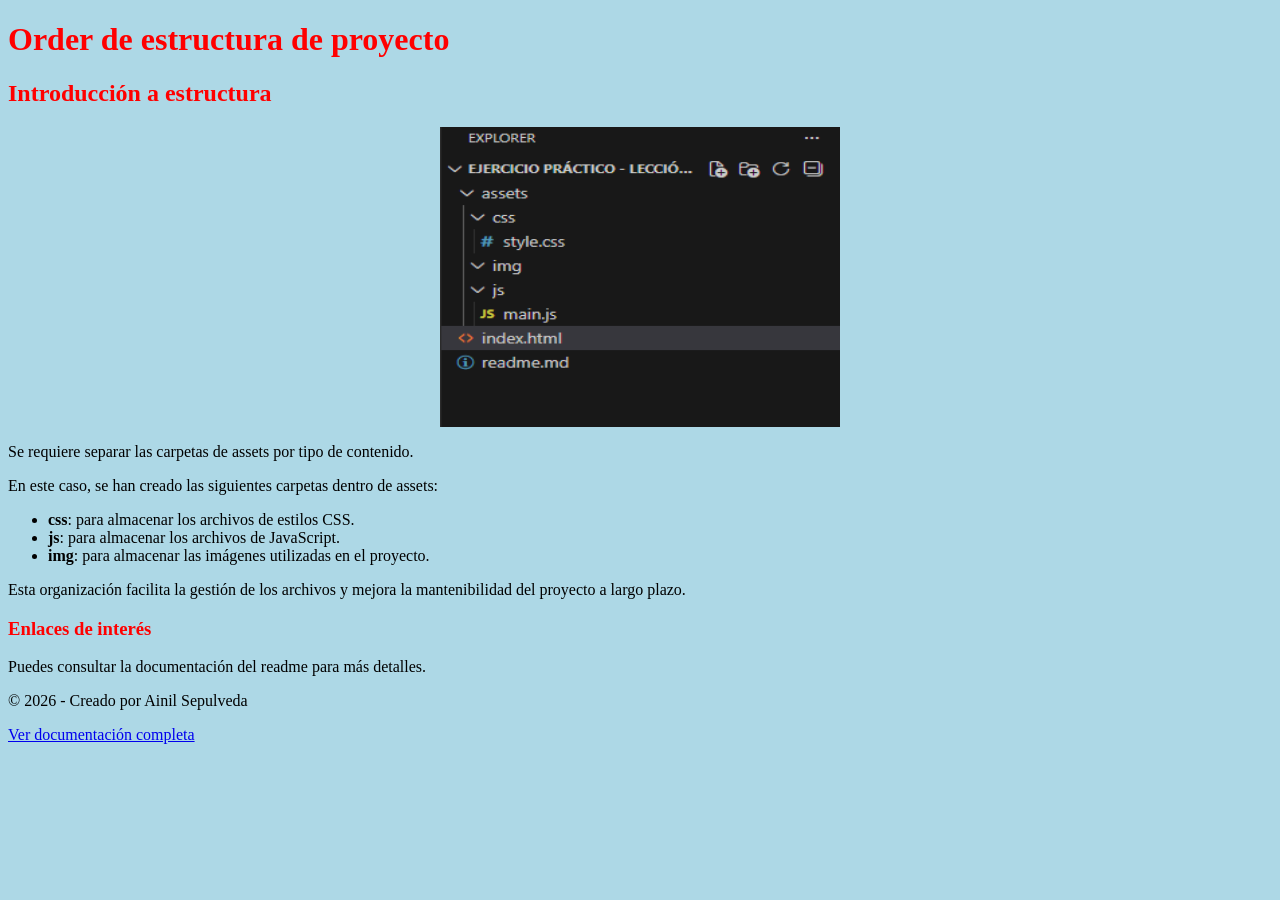
==== Ejercicio Práctico - Lección 2 n° 2 y n°3/index.html @ d290e6c9 "primer commits de proyecto" ====
<!DOCTYPE html>
<html lang="es">

<head>
  <meta charset="UTF-8">
  <meta name="viewport" content="width=device-width, initial-scale=1.0">
  <title></title>

  <!-- CSS personalizado -->
  <link rel="stylesheet" href="./assets/css/style.css">
</head>

<body>

    <header>
        <h1>Order de estructura de proyecto</h1> <!-- h1 es el encabezado principal del documento -->
    </header>

    <section> <!-- section es una sección temática del documento -->
        <article> <!-- article es un bloque independiente de contenido -->
            <h2>Introducción a estructura</h2>
            <img src="assets/img/foto.png" alt="Foto de introducción estructura de proyecto" width="500">
            <p>Se requiere separar las carpetas de assets por tipo de contenido.</p>
            <p>En este caso, se han creado las siguientes carpetas dentro de assets:</p>
            <ul>
                <li><strong>css</strong>: para almacenar los archivos de estilos CSS.</li>
                <li><strong>js</strong>: para almacenar los archivos de JavaScript.</li>
                <li><strong>img</strong>: para almacenar las imágenes utilizadas en el proyecto.</li>
            </ul>
           <p>Esta organización facilita la gestión de los archivos y mejora la mantenibilidad del proyecto a largo plazo.</p>
        </article>
    </section>

    <aside> <!-- aside es contenido relacionado pero no esencial para el documento -->
        <h3>Enlaces de interés</h3>
        <p>Puedes consultar la documentación del readme para más detalles.</p>

    </aside>

    <footer> <!-- footer es el pie de página del documento -->
        <p>&copy; 2026 - Creado por Ainil Sepulveda</p> <!-- &copy; es el símbolo de copyright -->
        <a href="./readme.md" target="_blank">Ver documentación completa</a>
    </footer>

  <!-- JavaScript -->
  <script src="./assets/js/main.js" defer></script>



</body>
</html>
---- Ejercicio Práctico - Lección 2 n° 2 y n°3/assets/css/style.css ----
body{
    background-color: lightblue;
    h1, h2, h3 { color: red; }
    img {
  width: 400px;
  height: 300px;
  display: block;
  margin: auto;
}
}
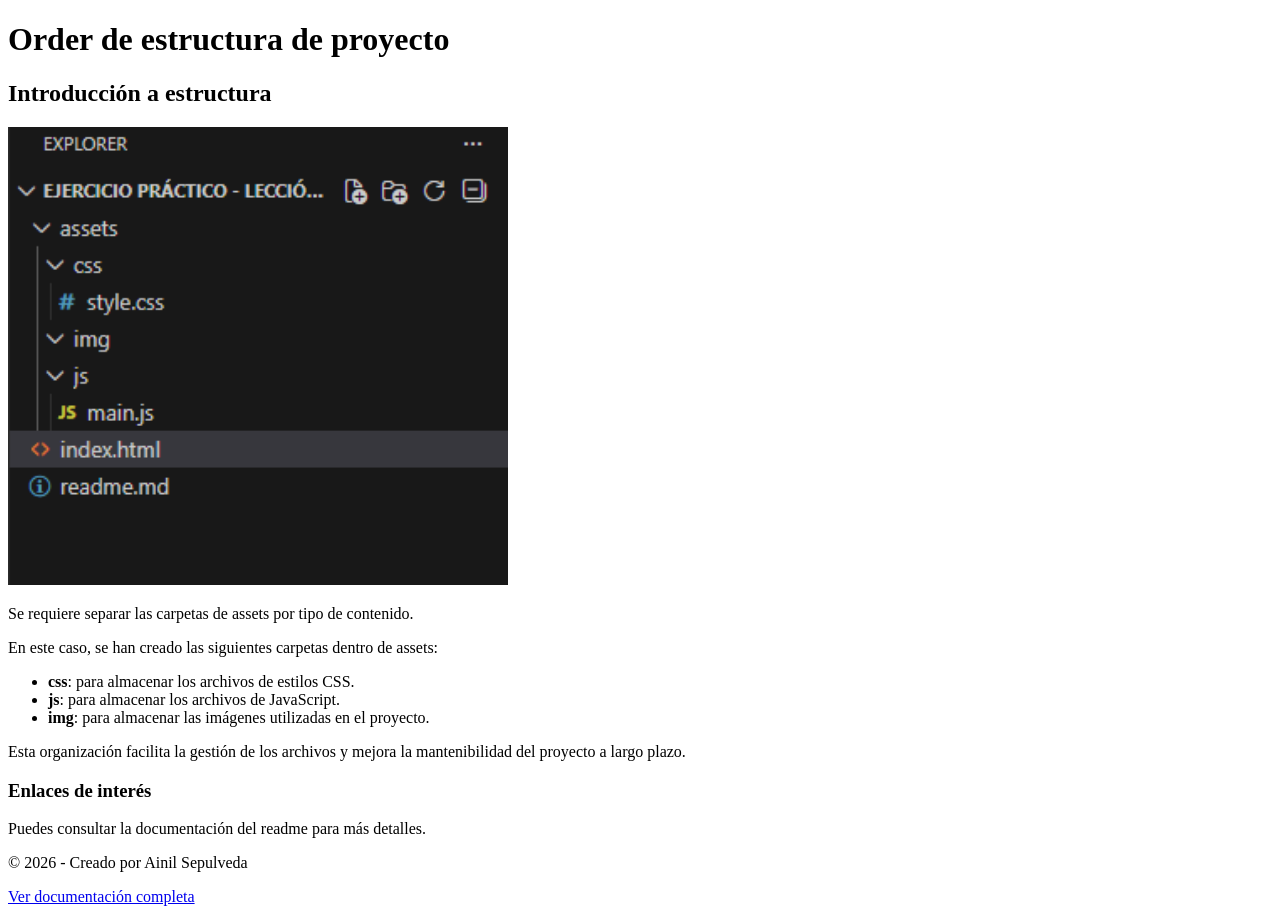
==== commit 37e5cfc3: "Primer commit para la evualacion" ====
--- a/Ejercicio Práctico - Lección 2 n° 2 y n°3/index.html
+++ b/Ejercicio Práctico - Lección 2 n° 2 y n°3/index.html
@@ -7,7 +7,7 @@
   <title></title>
 
   <!-- CSS personalizado -->
-  <link rel="stylesheet" href="./assets/css/style.css">
+ 
 </head>
 
 <body>
